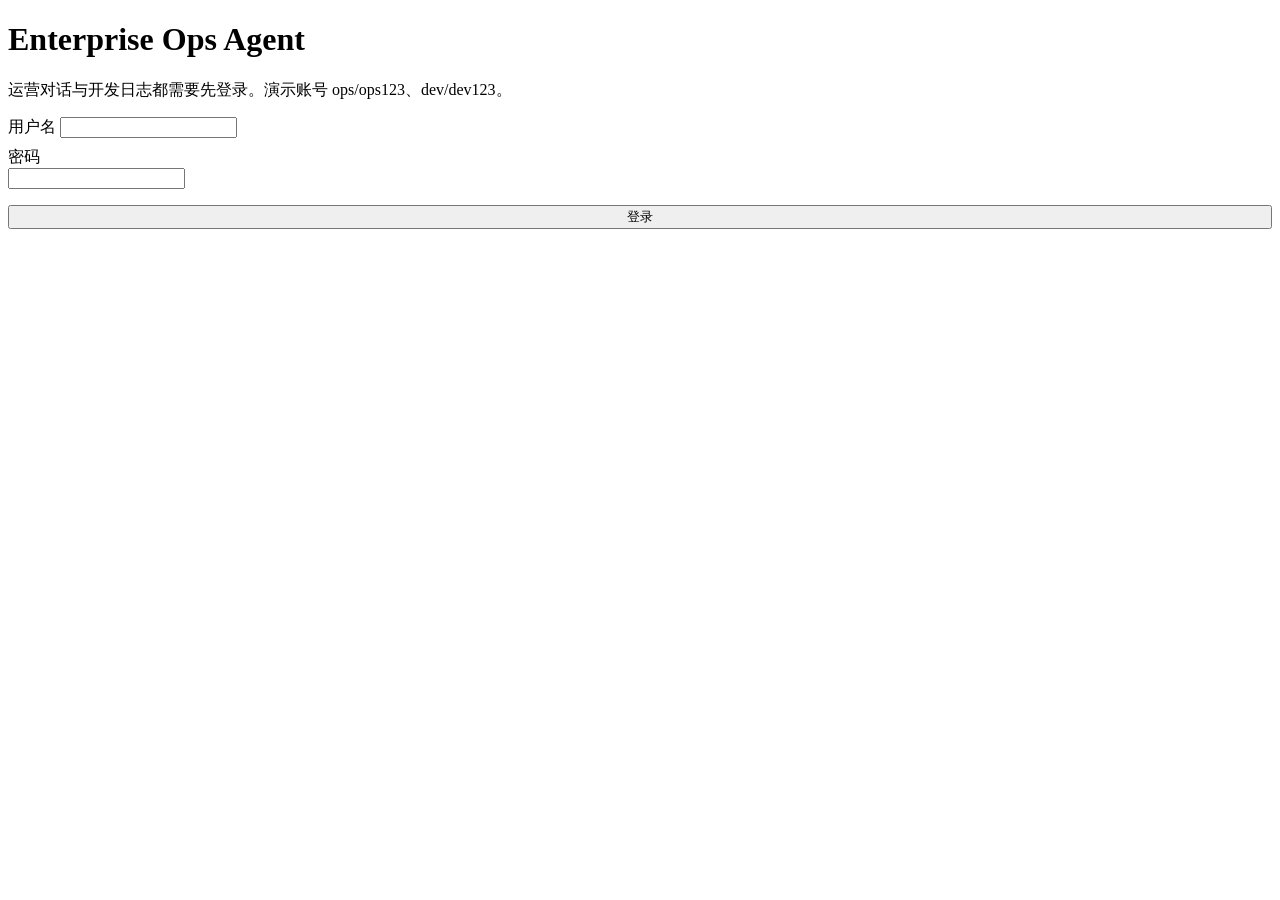
==== web/login.html @ 490f4fb7 "feat: implement enterprise ops agent end-to-end Co-authored-by: Cursor <cursoragent@cursor.com>" ====
<!doctype html>
<html lang="zh-CN">
<head>
  <meta charset="utf-8" />
  <meta name="viewport" content="width=device-width, initial-scale=1" />
  <title>登录 · 运营 Agent</title>
  <link rel="stylesheet" href="/app.css" />
</head>
<body>
  <div class="login-wrap">
    <form class="card login-card" id="form">
      <h1 class="brand">Enterprise <span>Ops Agent</span></h1>
      <p class="hint">运营对话与开发日志都需要先登录。演示账号 ops/ops123、dev/dev123。</p>
      <label>用户名</label>
      <input name="username" autocomplete="username" required />
      <label style="margin-top:0.6rem;display:block">密码</label>
      <input name="password" type="password" autocomplete="current-password" required />
      <p class="error" id="err"></p>
      <button class="primary" type="submit" style="width:100%">登录</button>
    </form>
  </div>
  <script src="/common.js"></script>
  <script>
    if (getToken()) location.href = "/";
    document.getElementById("form").addEventListener("submit", async (event) => {
      event.preventDefault();
      const data = Object.fromEntries(new FormData(event.target));
      const err = document.getElementById("err");
      err.textContent = "";
      const res = await fetch("/api/auth/login", {
        method: "POST",
        headers: { "Content-Type": "application/json" },
        body: JSON.stringify(data),
      });
      const body = await res.json().catch(() => ({}));
      if (!res.ok) {
        err.textContent = body.detail || "登录失败";
        return;
      }
      setSession(body.access_token, body.role);
      location.href = "/";
    });
  </script>
</body>
</html>
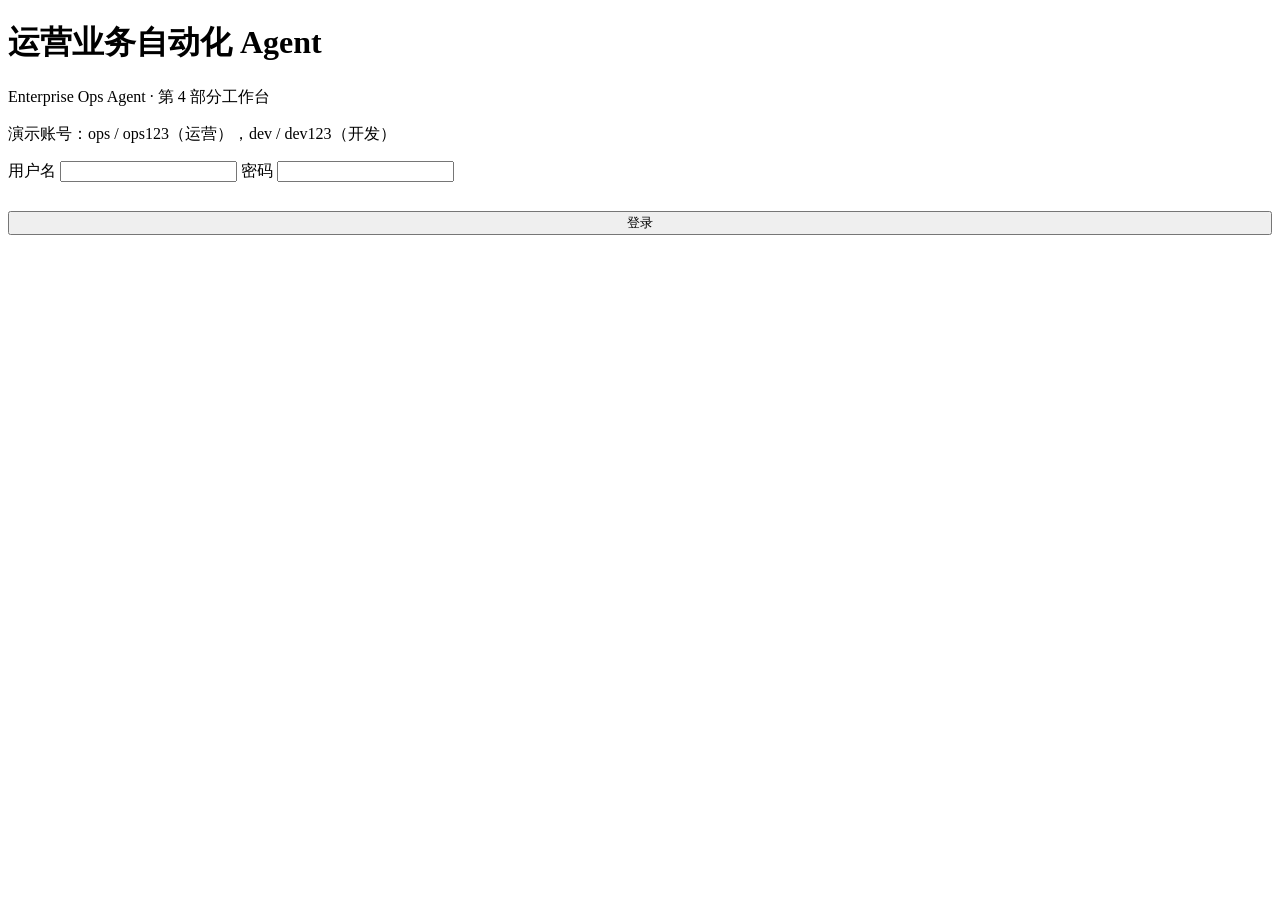
==== commit 92609f95: "fix: keep completed status after cancel; polish light capability-shell UI Co-authored-by: Cursor <cu" ====
--- a/web/login.html
+++ b/web/login.html
@@ -3,25 +3,26 @@
 <head>
   <meta charset="utf-8" />
   <meta name="viewport" content="width=device-width, initial-scale=1" />
-  <title>登录 · 运营 Agent</title>
+  <title>登录 · 运营业务自动化 Agent</title>
   <link rel="stylesheet" href="/app.css" />
 </head>
 <body>
   <div class="login-wrap">
-    <form class="card login-card" id="form">
-      <h1 class="brand">Enterprise <span>Ops Agent</span></h1>
-      <p class="hint">运营对话与开发日志都需要先登录。演示账号 ops/ops123、dev/dev123。</p>
-      <label>用户名</label>
-      <input name="username" autocomplete="username" required />
-      <label style="margin-top:0.6rem;display:block">密码</label>
-      <input name="password" type="password" autocomplete="current-password" required />
+    <form class="login-card" id="form">
+      <h1>运营业务自动化 Agent</h1>
+      <p class="sub">Enterprise Ops Agent · 第 4 部分工作台</p>
+      <p class="hint">演示账号：ops / ops123（运营），dev / dev123（开发）</p>
+      <label for="username">用户名</label>
+      <input id="username" name="username" autocomplete="username" required />
+      <label for="password">密码</label>
+      <input id="password" name="password" type="password" autocomplete="current-password" required />
       <p class="error" id="err"></p>
-      <button class="primary" type="submit" style="width:100%">登录</button>
+      <button class="primary" type="submit" style="width:100%;margin-top:0.85rem">登录</button>
     </form>
   </div>
   <script src="/common.js"></script>
   <script>
-    if (getToken()) location.href = "/";
+    if (getToken()) location.href = "/#ops";
     document.getElementById("form").addEventListener("submit", async (event) => {
       event.preventDefault();
       const data = Object.fromEntries(new FormData(event.target));
@@ -38,7 +39,7 @@
         return;
       }
       setSession(body.access_token, body.role);
-      location.href = "/";
+      location.href = "/#ops";
     });
   </script>
 </body>
